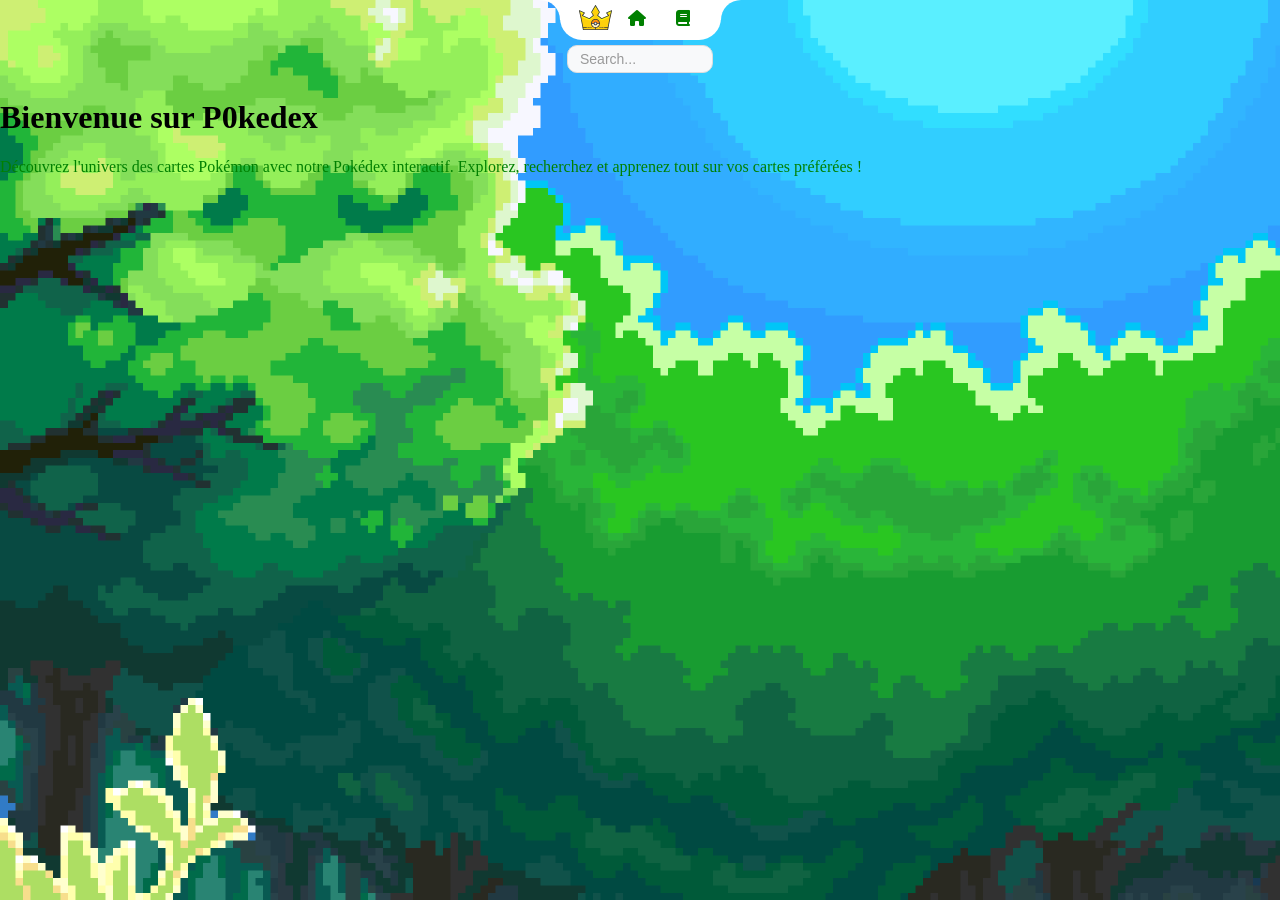
==== gP0kedex/index.html @ 34948007 "gP0kedex + lab" ====
<!DOCTYPE html>
<html lang="en">

<head>
    <meta charset="UTF-8">
    <meta name="viewport" content="width=device-width, initial-scale=1.0">
    <title>P0kedex</title>
    <link rel="stylesheet" href="https://cdnjs.cloudflare.com/ajax/libs/font-awesome/6.7.2/css/all.min.css">
    <link rel="stylesheet" href="styles.css">
</head>

<body>
    <navbar>
        <ul>
            <img src="logo.svg" alt="">
            <li><a href="Pokedex.html"><i class="fa-solid fa-book"></i></a></li>
            <li><a href="index.html"><i class="fa-solid fa-house"></i></a></li>
        </ul>
    </navbar>
    <div class="index-main-card">
        <input type="text" placeholder="Search...">
    </div>

    <div class="index-card">
        <h1>Bienvenue sur P0kedex</h1>
        <p>Découvrez l'univers des cartes Pokémon avec notre Pokédex interactif. Explorez, recherchez et apprenez tout sur vos cartes préférées !</p>
    </div>
</body>
<script>
    const monImage = document.querySelector('navbar img');

    monImage.addEventListener('click', function() {
        monImage.classList.toggle('tourner');
    });
</script>

</html>
---- gP0kedex/styles.css ----
body {
    margin: 0;
    overflow: hidden;
    background-image: url('background.png');
}

navbar {
    display: block;
    position: relative;
    background-color: #ffffff;
    color: white;
    width: fit-content;
    margin: 0 auto;
    padding: 20px 16px;
    border-radius: 0 0 22px 22px;
}

navbar::before {
    content: "";
    position: absolute;
    top: 0;
    left: -20px;
    width: 20px;
    height: 20px;
    background: transparent;
    border-top-right-radius: 25px;
    box-shadow: 6px -6px 0 6px #ffffff;
}

navbar::after {
    content: "";
    position: absolute;
    top: 0;
    right: -20px;
    width: 20px;
    height: 20px;
    background: transparent;
    border-top-left-radius: 25px;
    box-shadow: -6px -6px 0 6px #ffffff;
}

navbar ul {
    list-style-type: none;
    margin: 0;
    padding: 0;
    margin-top: -20px;
}

navbar li {
    float: right;
}

navbar a {
    display: block;
    text-decoration: none;
    text-align: center;
    color: green;
    padding: 10px 15px;
}

navbar a:hover {
    border-radius: 10px;
}

navbar img {
    float: left;
    width: 35px;
    margin-left: 2px;
}

navbar img.tourner {
    transform: rotate(360deg);
}

navbar img:hover {
    transform: scale(1.1);
    transition: 0.2s;
    cursor: pointer;
}

p {
    color: green;
}

.index-main-card {
    display: flex;
    align-items: center;
    justify-content: center;
    padding: 5px;
}

.index-main-card input {
    width: 120px;
    padding: 5px 12px;
    border: 1px solid #ddd;
    border-radius: 10px;
    background: #f8f9fa;
    font-size: 14px;
    outline: none;
    transition: all 0.2s ease;
}

.index-main-card input:focus {
    border-color: green;
    background: #fff;
    box-shadow: 0 0 0 3px rgba(0, 255, 157, 0.15);
}

.index-main-card input::placeholder {
    color: #999;
}

.index-card {

}
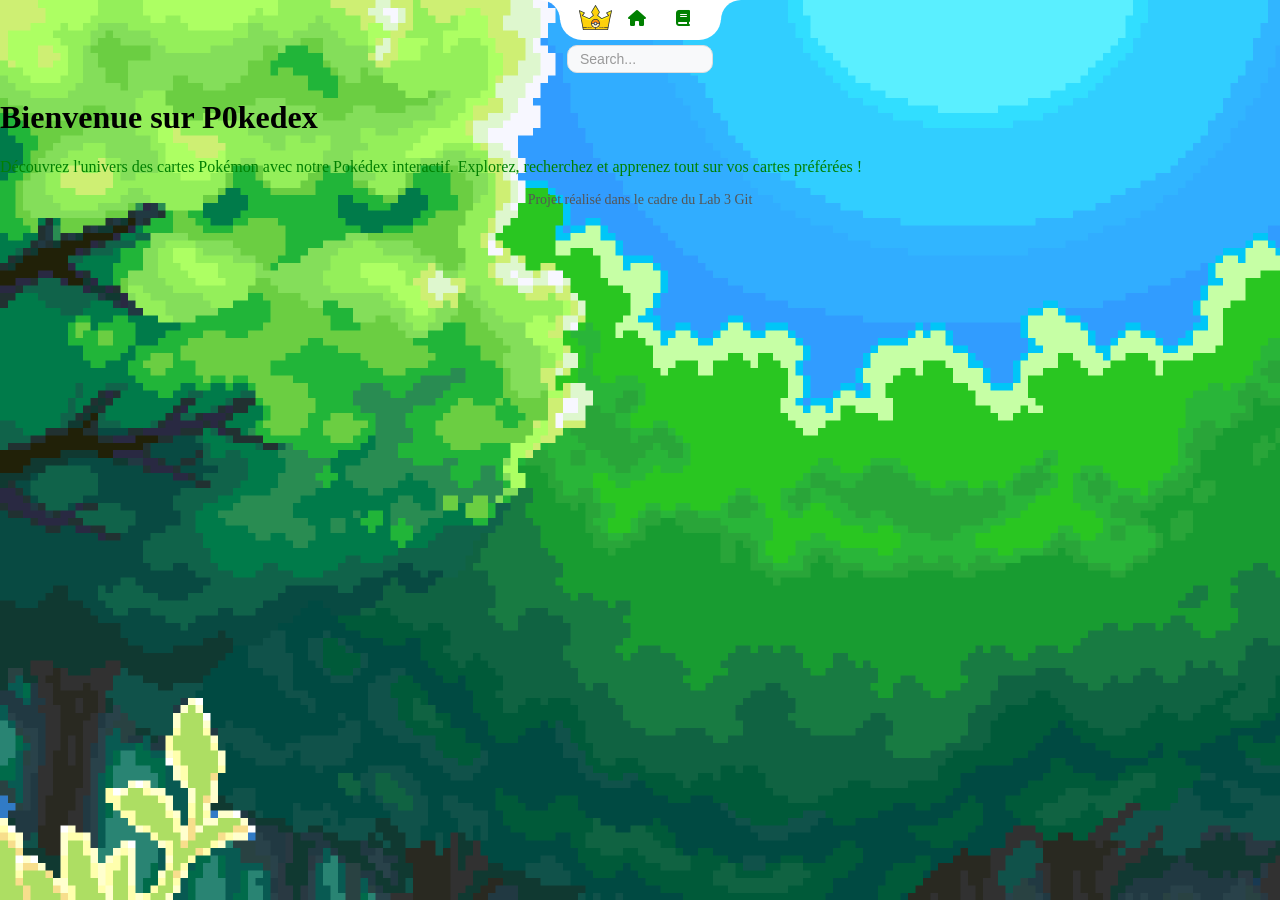
==== commit 03de2386: "Ajout des informations du Lab 3" ====
--- a/gP0kedex/index.html
+++ b/gP0kedex/index.html
@@ -4,7 +4,7 @@
 <head>
     <meta charset="UTF-8">
     <meta name="viewport" content="width=device-width, initial-scale=1.0">
-    <title>P0kedex</title>
+    <title>P0kedex V2</title>
     <link rel="stylesheet" href="https://cdnjs.cloudflare.com/ajax/libs/font-awesome/6.7.2/css/all.min.css">
     <link rel="stylesheet" href="styles.css">
 </head>
@@ -24,6 +24,7 @@
     <div class="index-card">
         <h1>Bienvenue sur P0kedex</h1>
         <p>Découvrez l'univers des cartes Pokémon avec notre Pokédex interactif. Explorez, recherchez et apprenez tout sur vos cartes préférées !</p>
+        <p class="lab-info">Projet réalisé dans le cadre du Lab 3 Git</p>
     </div>
 </body>
 <script>
--- a/gP0kedex/styles.css
+++ b/gP0kedex/styles.css
@@ -2,6 +2,7 @@
     margin: 0;
     overflow: hidden;
     background-image: url('background.png');
+    background-color: #f0f4f8;
 }
 
 navbar {
@@ -111,5 +112,12 @@
 }
 
 .index-card {
+    color-interpolation-filters: auto;
+}
 
+.lab-info {
+    text-align: center;
+    font-size: 14px;
+    color: #555;
+    margin-top: 10px;
 }
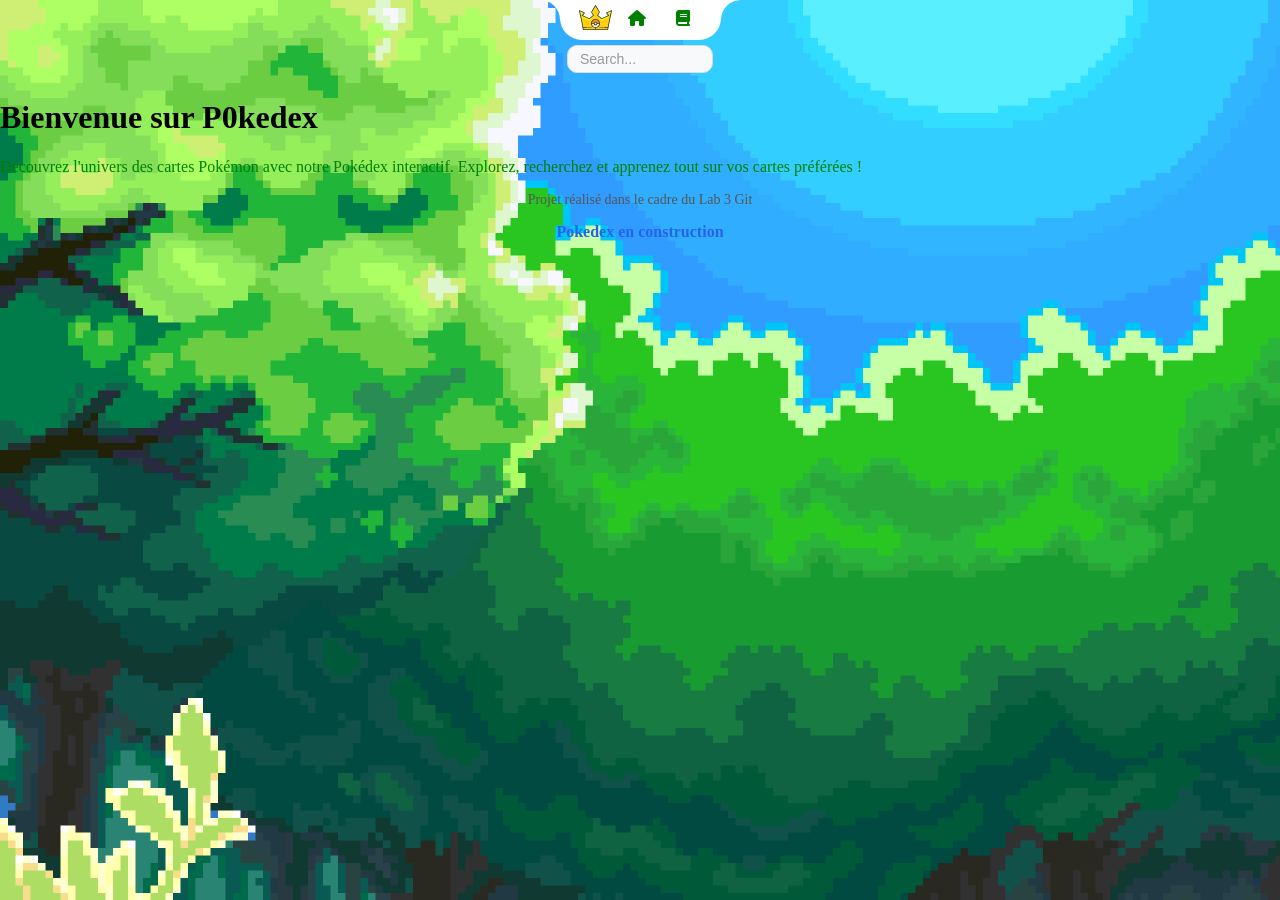
==== commit 96909284: "Ajout paragraphe Pokedex en construction" ====
--- a/gP0kedex/index.html
+++ b/gP0kedex/index.html
@@ -25,6 +25,7 @@
         <h1>Bienvenue sur P0kedex</h1>
         <p>Découvrez l'univers des cartes Pokémon avec notre Pokédex interactif. Explorez, recherchez et apprenez tout sur vos cartes préférées !</p>
         <p class="lab-info">Projet réalisé dans le cadre du Lab 3 Git</p>
+        <p class="mehdi-html">Pokedex en construction</p>
     </div>
 </body>
 <script>
--- a/gP0kedex/styles.css
+++ b/gP0kedex/styles.css
@@ -120,4 +120,11 @@
     font-size: 14px;
     color: #555;
     margin-top: 10px;
+}
+
+.mehdi-html {
+    text-align: center;
+    color: #2563eb;
+    font-weight: bold;
+    margin: 15px;
 }
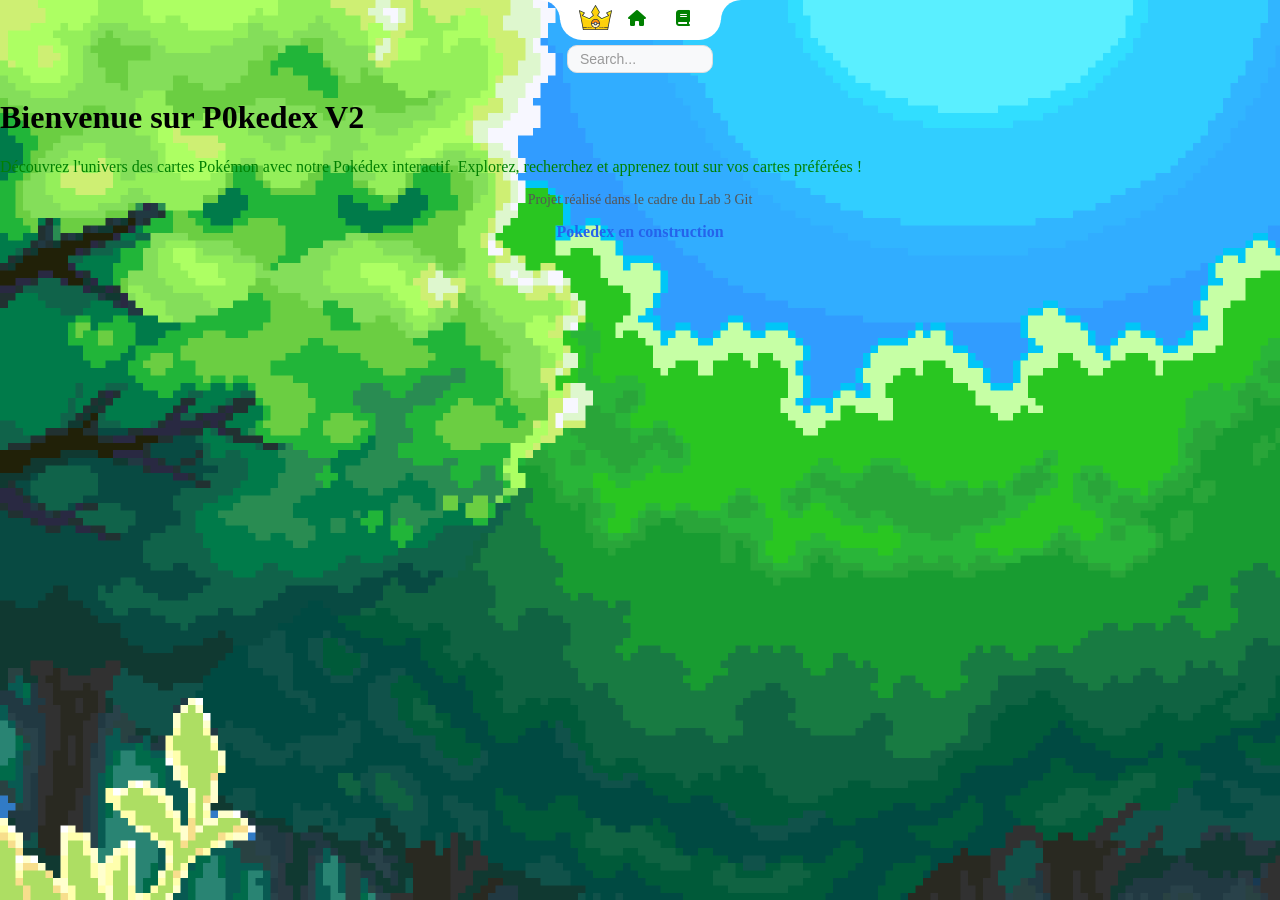
==== commit 455fc494: "Merge feature/html dans main" ====
--- a/gP0kedex/index.html
+++ b/gP0kedex/index.html
@@ -22,7 +22,7 @@
     </div>
 
     <div class="index-card">
-        <h1>Bienvenue sur P0kedex</h1>
+        <h1>Bienvenue sur P0kedex V2</h1>
         <p>Découvrez l'univers des cartes Pokémon avec notre Pokédex interactif. Explorez, recherchez et apprenez tout sur vos cartes préférées !</p>
         <p class="lab-info">Projet réalisé dans le cadre du Lab 3 Git</p>
         <p class="mehdi-html">Pokedex en construction</p>
